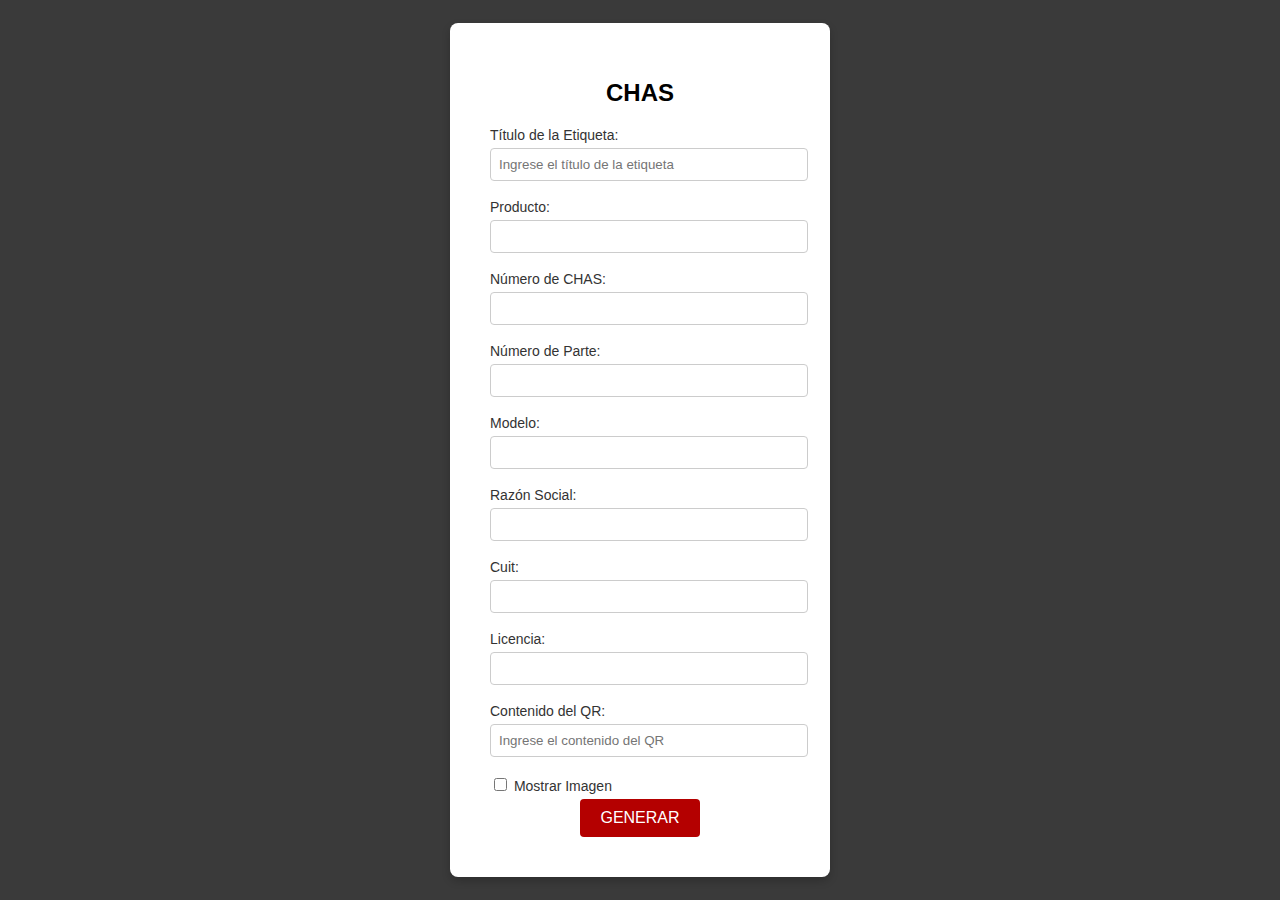
==== index.html @ 4421fa0c "chas" ====
<!DOCTYPE html>
<html lang="es">
<head>
    <meta charset="UTF-8">
    <meta name="viewport" content="width=device-width, initial-scale=1.0">
    <title>CHAS</title>
    <link rel="stylesheet" href="styles.css">
</head>
<body>
    <div class="form-container">
        <h1>CHAS</h1>
        <form id="chasForm" action="etiqueta.html" method="GET">
            <label for="titulo">Título de la Etiqueta:</label>
            <input type="text" id="titulo" name="titulo" required placeholder="Ingrese el título de la etiqueta">

            <label for="producto">Producto:</label>
            <input type="text" id="producto" name="producto" required>

            <label for="chas">Número de CHAS:</label>
            <input type="text" id="chas" name="chas" required>

            <label for="parte">Número de Parte:</label>
            <input type="text" id="parte" name="parte" required>

            <label for="modelo">Modelo:</label>
            <input type="text" id="modelo" name="modelo" required>

            <label for="razonSocial">Razón Social:</label>
            <input type="text" id="razonSocial" name="razonSocial" required>

            <label for="cuit">Cuit:</label>
            <input type="text" id="cuit" name="cuit" required>

            <label for="licencia1">Licencia:</label>
            <input type="text" id="licencia1" name="licencia1" required>

            <label for="qrContent">Contenido del QR:</label>
            <input type="text" id="qrContent" name="qrContent" required placeholder="Ingrese el contenido del QR">

            <label>
                <input type="checkbox" id="mostrarImagen" name="mostrarImagen" value="true">
                Mostrar Imagen
            </label>

            <button type="submit" class="generate-button">GENERAR</button>
        </form>
    </div>
    <script src="script.js"></script> <!-- Si necesitas lógica para el formulario -->
</body>
</html>
---- styles.css ----
/* Estilos generales de la página */
body {
    display: flex;
    justify-content: center;
    align-items: center;
    height: 100vh;
    background-color: #3A3A3A;
    margin: 0;
    font-family: Arial, sans-serif;
}

/* Contenedor del formulario */
.form-container {
    background-color: white;
    padding: 40px;
    border-radius: 8px;
    box-shadow: 0 4px 8px rgba(0, 0, 0, 0.2);
    width: 300px;
    text-align: center;
}

/* Título */
.form-container h1 {
    font-size: 24px;
    font-weight: bold;
    margin-bottom: 20px;
    color: #000;
}

/* Etiquetas y campos de entrada */
label {
    display: block;
    text-align: left;
    margin: 8px 0 5px;
    font-size: 14px;
    color: #333;
}

input[type="text"] {
    width: 100%;
    padding: 8px;
    margin-bottom: 10px;
    border: 1px solid #ccc;
    border-radius: 4px;
}

/* Botón de generar */
.generate-button {
    background-color: #B40000;
    color: white;
    padding: 10px 20px;
    border: none;
    border-radius: 4px;
    font-size: 16px;
    cursor: pointer;
}

.generate-button:hover {
    background-color: #8c0000;
}
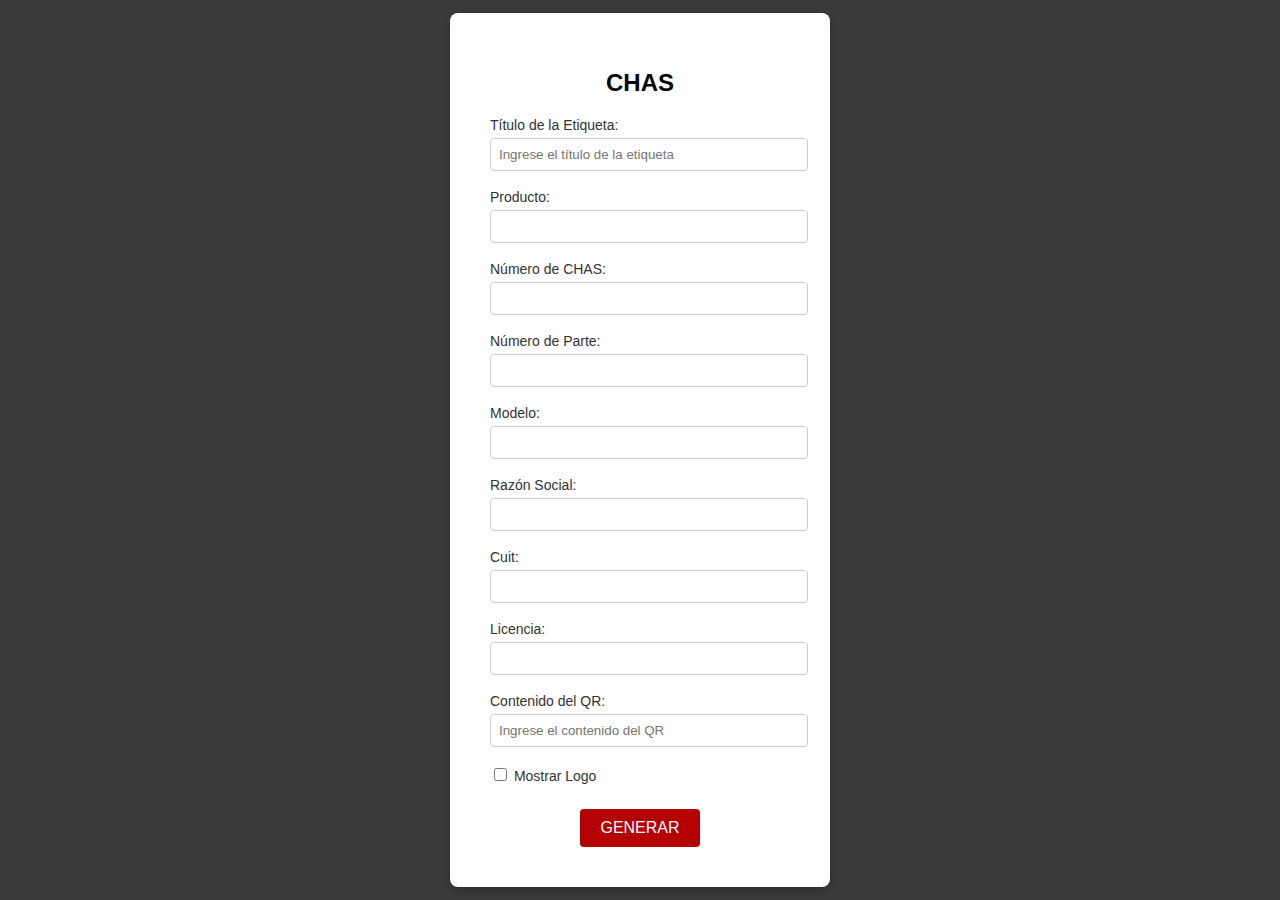
==== commit 75f243db: "arreglos" ====
--- a/index.html
+++ b/index.html
@@ -39,7 +39,7 @@
 
             <label>
                 <input type="checkbox" id="mostrarImagen" name="mostrarImagen" value="true">
-                Mostrar Imagen
+                Mostrar Logo
             </label>
 
             <button type="submit" class="generate-button">GENERAR</button>
--- a/styles.css
+++ b/styles.css
@@ -53,6 +53,7 @@
     border-radius: 4px;
     font-size: 16px;
     cursor: pointer;
+    margin-top: 20px;
 }
 
 .generate-button:hover {
